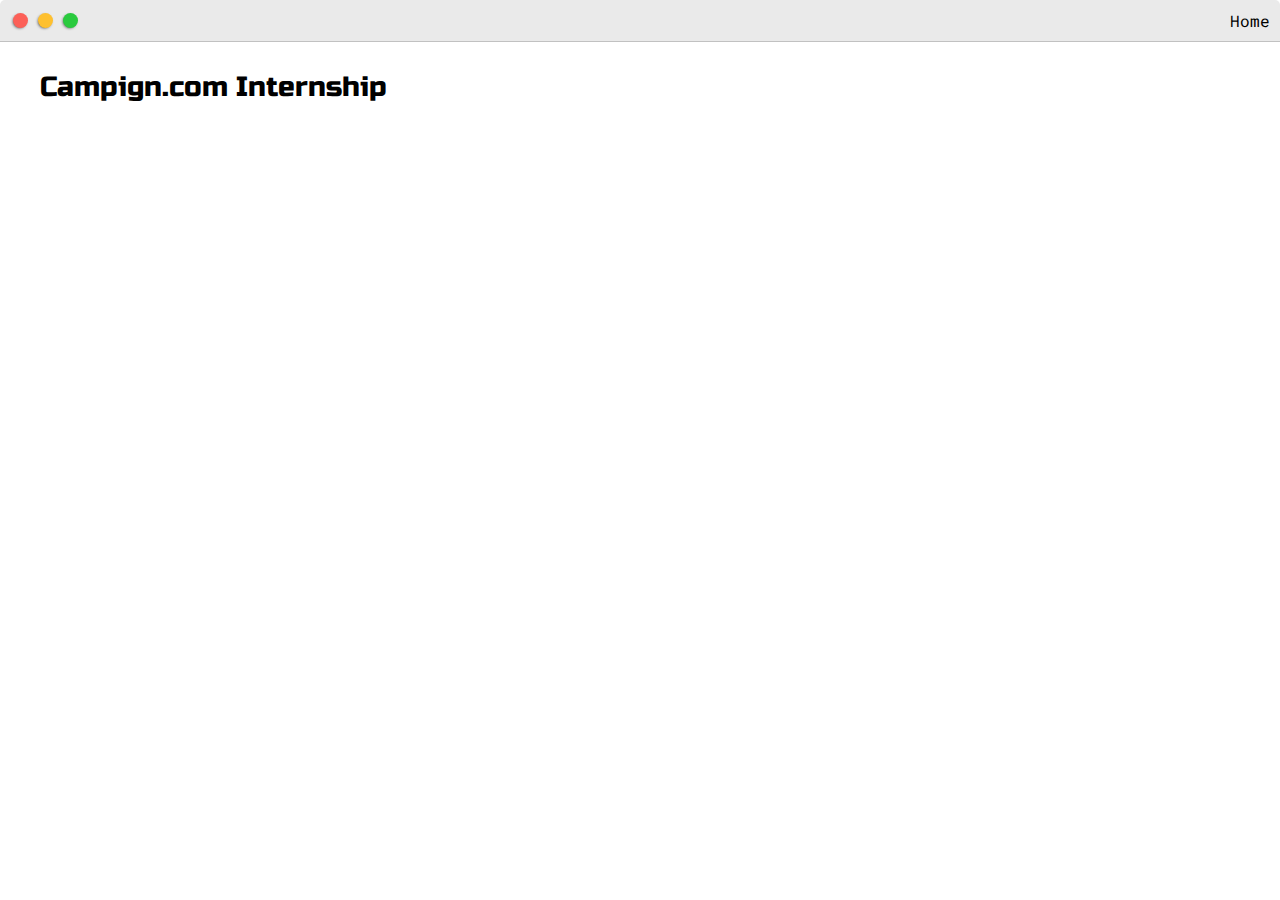
==== campaign.html @ 6f69323a "Fixed the main design for the Work Experience page" ====
<!DOCTYPE html>
<html>
<head>
    <title>Campaign.com Internship</title>
    <meta name="viewport" content="width=device-width, initial-scale=1.0">

    <link href="https://fonts.googleapis.com/css2?family=Russo+One&display=swap" rel="stylesheet">

    <link href="https://fonts.googleapis.com/css2?family=Roboto+Mono:wght@500&family=Russo+One&display=swap" rel="stylesheet">

    <link rel="stylesheet" href="default.css">
</head>

<body>
    <div class="nav-wrapper">
        <div class="dots-wrapper">
            <div id="dot-1" class="browser-dot"></div>
            <div id="dot-2" class="browser-dot"></div>
            <div id="dot-3" class="browser-dot"></div>
        </div>
        <ul id="navigation">
            <li><a href="index.html">Home</a></li>
        </ul>
    </div>

    <div class="main-container">
        <h3>Campign.com Internship</h3>
    </div>

</body>
</html>
---- default.css ----
:root{
    --mainColor:#eaeaea;
    --secondaryColor: #fff; 

    --borderColor:#c1c1c1;

    --mainText:black; 
    --secondaryText: #4b5156; 

    --themeDotBorder: #24292e;

    --previewBg: rgb(251, 249, 243, 0.8);
    --previewShadow:#f0ead6; 

    --btnColor: black; 
    --linkColor: grey;
}


html, body{
    padding: 0;
    margin: 0;
}

body *{
    transition: 0.3s;
}


.typewriter h1 {
    color: black;
    font-family: 'Russo One', sans-serif;
    overflow: hidden; /* Ensures the content is not revealed until the animation */
    border-right: .15em solid black; /* The typwriter cursor */
    white-space: nowrap; /* Keeps the content on a single line */
    margin: 0 auto; /* Gives that scrolling effect as the typing happens */
    letter-spacing: .15em; /* Adjust as needed */
    animation: 
      typing 3.5s steps(30, end),
      blink-caret .5s step-end infinite;
  }
  
  /* The typing effect */
  @keyframes typing {
    from { width: 0 }
    to { width: 100% }
  }
  
  /* The typewriter cursor effect */
  @keyframes blink-caret {
    from, to { border-color: transparent }
    50% { border-color: black }
  }

h1, h2, h3, h4, h5, h6, strong{
    color: var(--mainText); 
    font-family: 'Russo One', sans-serif;
    font-weight: 500;
}
.links-text{
    font-family: 'Roboto Mono', monospace;
    font-size: 25px;
    color: var(--linkColor);
}
p, li, span, label, input, textarea{
    color: var(--secondaryText);
    font-family: 'Roboto Mono', monospace;
}

a{
    text-decoration: none;
    color: var(--linkColor);
    font-family: 'Roboto Mono', monospace;
}

ul{
    list-style-type:none;
}

h1{font-size: 56px;}
h2{font-size: 36px;}
h3{font-size: 28px;}
h4{font-size: 22px;}
h5{font-size: 18px;}
h6{font-size: 16px;}

.s1{
    background-color: var(--mainColor);
    border-bottom: 1px solid var(--borderColor);
    overflow: auto;
}

.s2{
    background-color: var(--secondaryColor);
    border-bottom: 1px solid var(--borderColor);
    overflow: auto;
}

.main-container{
    width: 1200px; 
    margin: 0 auto;
}

.greeting-wrapper{
    display: grid;
    text-align: center;
    align-content: center;
    min-height: 10em;
}

.intro-wrapper{
    background-color: var(--secondaryColor);
    border: 1px solid var(--borderColor);
    border-radius: 5px 5px 0 0;
    -webkit-box-shadow: -1px 1px 3px -1px rgba(0,0,0,0.75);
    -moz-box-shadow: -1px 1px 3px -1px rgba(0,0,0,0.75);
    box-shadow: -1px 1px 3px -1px rgba(0,0,0,0.75);

    display: grid;
    grid-template-columns: 1fr 1fr;
    grid-template-areas: 
        'nav-wrapper nav-wrapper' 
        'left-column right-column'
    ;
}

.nav-wrapper{
    border-radius: 5px 5px 0 0;
    grid-area: nav-wrapper;
    border-bottom: 1px solid var(--borderColor);
    display: flex;
    justify-content: space-between;
    align-items: center;
    background-color:  var(--mainColor);
}

#navigation a{
    color: var(--mainText);
}
#navigation{
    margin: 0;
    padding: 10px;
}

#navigation li{
    display: inline-block;
    margin: right 5px;
    margin-left: 5px;
}
.dots-wrapper{
    display: flex;
    padding: 8px;
}


#dot-1{
    background-color: #fc6058;
}

#dot-2{
    background-color:  #fec02f; 
}

#dot-3{
    background-color: #2aca3e;
    
}
.browser-dot{
    background-color:black;
    height: 15px; 
    width: 15px;
    border-radius: 50%;
    margin: 5px;
    
    -webkit-box-shadow: -1px 1px 3px -1px rgba(0,0,0,0.75);
    -moz-box-shadow: -1px 1px 3px -1px rgba(0,0,0,0.75);
    box-shadow: -1px 1px 3px -1px rgba(0,0,0,0.75);
}

.left-column{
    grid-area: left-column;
    padding-top: 50px;
    padding-bottom: 50px;
}

#profile_pic{
    display: block;
    margin: 0 auto;
    height: 200px;
    width: 200px;
    object-fit: cover;
    border: 2px solid var(--borderColor);
    border-radius: 50%;
}

#profile_pic:hover{
    border-width: 10px;
}

#theme-options-wrapper{
    display: flex;
    justify-content: center;
}

.theme-dot{
    height: 30px;
    width: 30px;
    border-radius: 50%;

    margin: 5px;
    border: 2px solid var(--themeDotBorder);

    -webkit-box-shadow: -1px 1px 3px -1px rgba(0,0,0,0.75);
    -moz-box-shadow: -1px 1px 3px -1px rgba(0,0,0,0.75);
    box-shadow: -1px 1px 3px -1px rgba(0,0,0,0.75);

    cursor:pointer; 
}

.theme-dot:hover{
    border-width: 5px;

}

#light-mode{
    background-color: #fff;
}

#blue-mode{
    background-color: #192734;
}

#green-mode{
    background-color: #78866b;
}

#purple-mode{
    background-color: #7e4c74
}

.right-column{
    grid-area: right-column; 
    display: grid;
    align-content: center;
    
    padding-top: 50px;
    padding-bottom: 50px;


}

#preview-shadow{
    background-color: var(--previewShadow);
    width: 300px;
    height: 180px;
    padding-left: 30px;
    padding-top: 30px;
}


#preview{
    width: 300px;
    border: 1.5px solid #17a2b8;
    background-color: var(--previewBg);
    padding: 15px;
    position: relative;
}

.corner{
    width: 7px;
    height: 7px;
    border-radius: 50%;
    border: 1.5px solid #17a2b8;
    background-color: #fff;
    position: absolute;
}

#corner-tl{
    top: -5px;
    left: -5px;
}

#corner-tr{
    top: -5px;
    right: -5px;
}

#corner-br{
    bottom: -5px;
    right: -5px;
}

#corner-bl{
    bottom: -5px;
    left: -5px;
}

#settings-note{
    font-size: 12px;
    font-style: italic;
    text-align: center;
}

.about-wrapper{
    display: grid;
    grid-template-columns: repeat(auto-fit, minmax(320px, 1fr));
    padding-bottom: 50px;
    padding-top: 50px;
    gap: 100px;
}

#skills{
    display: flex;
    justify-content: space-evenly;
    background-color: var(--previewShadow);
}

.skill-header{
    font-weight: bold;
    color: rgb(223, 130, 31);

}
.social-links{
    display: grid;
    align-content: center;
    text-align: center;
}
#social_image{
    width: 100%;
}


.post-wrapper{
    display: grid;
    grid-template-columns: repeat(auto-fit, 310px);
    gap: 20px;
    justify-content: center;
    padding-bottom: 50px;
}

.post{
    border: 1px solid var(--borderColor);
    -webkit-box-shadow: -1px 1px 3px -1px rgba(0,0,0,0.75);
    -moz-box-shadow: -1px 1px 3px -1px rgba(0,0,0,0.75);
    box-shadow: -1px 1px 3px -1px rgba(0,0,0,0.75);
}

.post:hover{
    border-width: 3.5px;
}

.thumbnail{
    display: block;
    width: 100%;
    height: 180px;
    object-fit: cover; 
}

.post-preview{
    background-color: #fff;
    padding: 14px;
}

.post-title{
    color: black;
    margin: 0;

}

.post-intro{
    color: #4b5156;
    font-size: 16px;
}

.read-more{
    color: navy;
}

#contact-form{
    display: block;
    max-width: 600px;
    margin: 0 auto;
    border: 1px solid var(--borderColor);
    padding: 15px;
    border-radius: 5px;
    background-color: var(--mainColor);
    margin-bottom: 50px;

}

#submit-btn{
    margin-top: 10px;
    width: 100%;
    padding-top: 10px;
    padding-bottom: 10px;
    color: #fff;
    background-color: var(--btnColor);
    border: none;
}

#contact-form label{
    line-height: 2.7em;
}

#contact-form textarea{
    min-height: 100px;
    font-size: 14px;
}
.input-field{
    width: 100%;
    padding-top: 10px;
    padding-bottom: 10px;
    background-color: var(--secondaryColor);
    border-radius: 5px;
    border: 1px solid var(--borderColor);
    font-size: 14px;
}

@media screen and (max-width: 1200px){
    
    .main-container{
        width: 95%; 
    }
}

@media screen and (max-width: 800px){
    .intro-wrapper{
        grid-template-columns: 1fr;
        grid-template-areas: 
            'nav-wrapper'
            'left-column'
            'right-column'
        ;
    }
    
    .right-column{
        justify-content: center;
    }
}
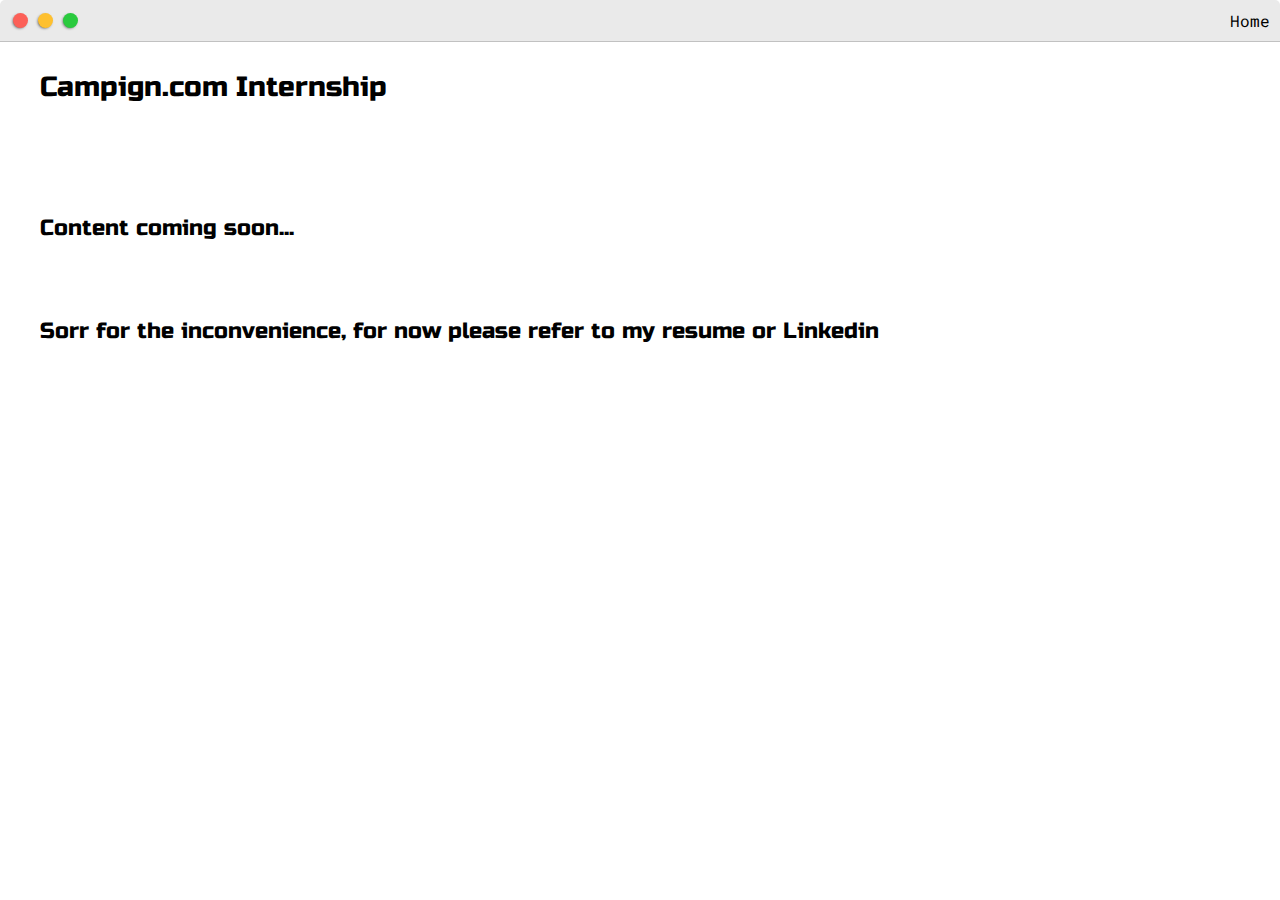
==== commit 89519ab1: "Put work in progress sign for work experience html page" ====
--- a/campaign.html
+++ b/campaign.html
@@ -25,6 +25,13 @@
 
     <div class="main-container">
         <h3>Campign.com Internship</h3>
+        <br>
+        <br>
+        <br>
+        <h4>Content coming soon...</h4>
+        <br>
+        <h4>Sorr for the inconvenience, for now please refer to my resume or Linkedin </h4>
+
     </div>
 
 </body>
